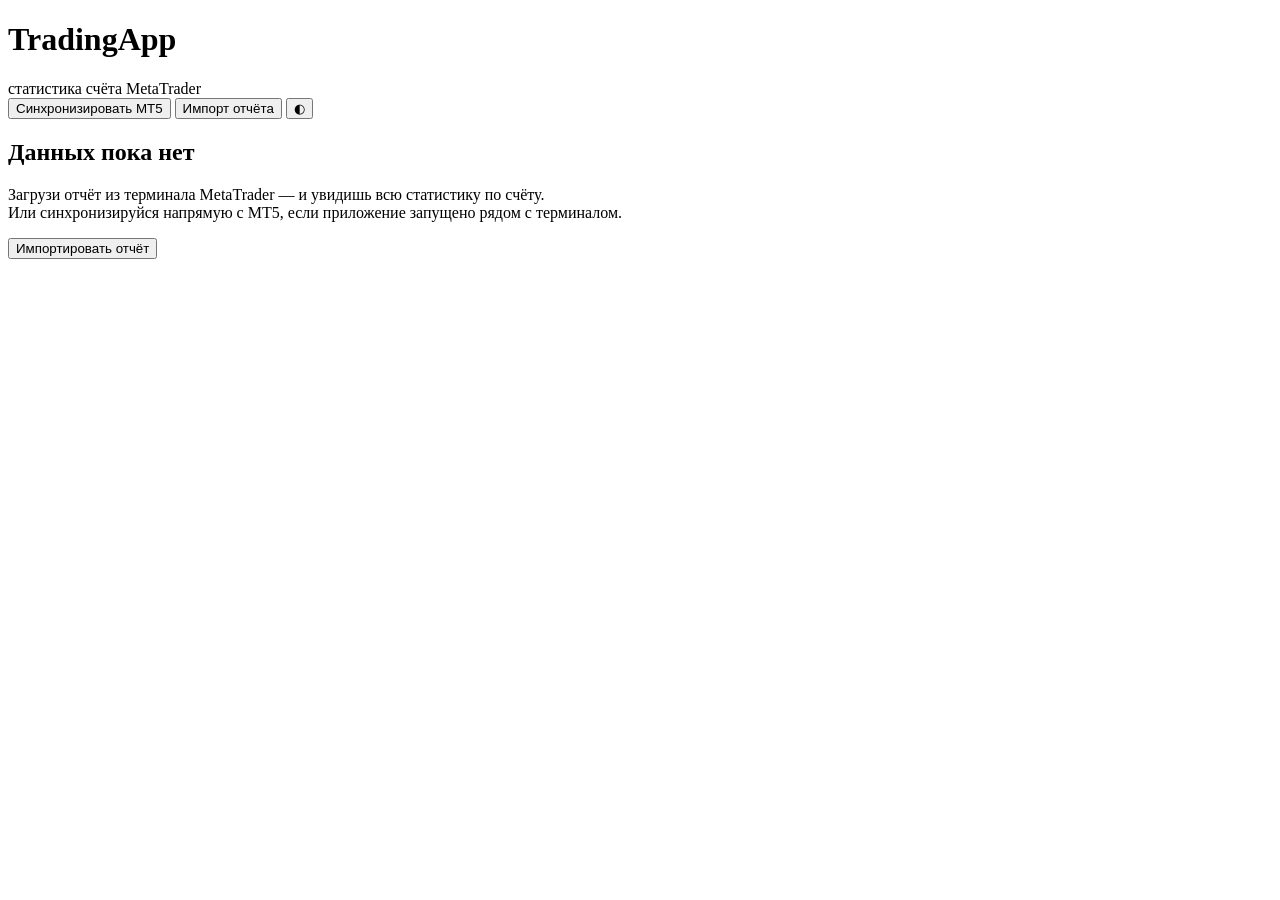
==== frontend/index.html @ 89288683 "Add MetaTrader account statistics dashboard Local web dashboard that reads a MetaTrader 4/5 account " ====
<!DOCTYPE html>
<html lang="ru" data-theme="">
<head>
<meta charset="utf-8">
<meta name="viewport" content="width=device-width, initial-scale=1">
<title>TradingApp — статистика счёта</title>
<link rel="stylesheet" href="/static/styles.css">
<link rel="icon" href="data:image/svg+xml,<svg xmlns='http://www.w3.org/2000/svg' viewBox='0 0 32 32'><text y='26' font-size='26'>📈</text></svg>">
</head>
<body>

<header class="topbar">
  <div class="brand">
    <h1>TradingApp</h1>
    <span class="sub" id="acct-server">статистика счёта MetaTrader</span>
  </div>

  <div class="acct" id="acct-strip" hidden>
    <div class="item"><span>Счёт</span><span id="acct-login">—</span></div>
    <div class="item"><span>Баланс</span><span id="acct-balance" class="num">—</span></div>
    <div class="item"><span>Средства</span><span id="acct-equity" class="num">—</span></div>
    <div class="item"><span>Открытых позиций</span><span id="acct-open" class="num">0</span></div>
  </div>

  <button id="btn-sync" title="Прочитать историю напрямую из терминала MT5 (только Windows)">Синхронизировать MT5</button>
  <button id="btn-import" class="primary">Импорт отчёта</button>
  <button id="btn-theme" title="Светлая / тёмная тема" aria-label="Переключить тему">◐</button>
</header>

<section class="filters" id="filters" hidden>
  <div class="field">
    <label for="f-from">С даты</label>
    <input type="date" id="f-from">
  </div>
  <div class="field">
    <label for="f-to">По дату</label>
    <input type="date" id="f-to">
  </div>
  <div class="field">
    <label for="f-symbol">Инструмент</label>
    <select id="f-symbol"><option value="">Все</option></select>
  </div>
  <div class="field">
    <label for="f-magic">Magic (советник)</label>
    <select id="f-magic"><option value="">Все</option></select>
  </div>
  <div class="field">
    <label>Быстрый период</label>
    <div class="chips" id="quick-ranges">
      <button class="chip" data-days="30" aria-pressed="false">30 дней</button>
      <button class="chip" data-days="90" aria-pressed="false">90 дней</button>
      <button class="chip" data-days="365" aria-pressed="false">Год</button>
      <button class="chip" data-days="0" aria-pressed="true">Всё</button>
    </div>
  </div>
  <button id="btn-export">Выгрузить CSV</button>
</section>

<nav class="tabs" id="tabs" hidden>
  <button class="tab" data-panel="overview" aria-selected="true">Обзор</button>
  <button class="tab" data-panel="symbols" aria-selected="false">Инструменты</button>
  <button class="tab" data-panel="time" aria-selected="false">Время</button>
  <button class="tab" data-panel="risk" aria-selected="false">Риск и дисциплина</button>
  <button class="tab" data-panel="trades" aria-selected="false">Сделки</button>
</nav>

<main>
  <div id="empty" class="empty">
    <h2>Данных пока нет</h2>
    <p>Загрузи отчёт из терминала MetaTrader — и увидишь всю статистику по счёту.<br>
       Или синхронизируйся напрямую с MT5, если приложение запущено рядом с терминалом.</p>
    <p><button class="primary" id="btn-import-empty">Импортировать отчёт</button></p>
  </div>

  <!-- ОБЗОР -->
  <section class="panel" id="panel-overview" hidden>
    <div class="card" id="no-window-data" hidden>
      <h2>За выбранный период сделок нет</h2>
      <p class="hint">Смени даты или нажми «Всё», чтобы увидеть всю историю.</p>
    </div>
    <div class="tiles" id="tiles"></div>

    <div class="card">
      <h2>Кривая баланса</h2>
      <p class="hint">Баланс после каждой закрытой сделки. Красная зона — насколько счёт ниже своего пика.</p>
      <div class="legend">
        <span class="key"><i class="swatch" style="background:var(--profit)"></i>Баланс</span>
        <span class="key"><i class="swatch" style="background:var(--loss);opacity:.35"></i>Просадка от пика</span>
        <span class="key"><i class="swatch" style="background:var(--axis)"></i>Стартовый баланс</span>
      </div>
      <div id="chart-equity"></div>
    </div>

    <div class="grid-2">
      <div class="card">
        <h2>Что стоит поправить</h2>
        <p class="hint">Выводы построены по твоей истории сделок, а не по общим правилам.</p>
        <div class="findings" id="findings-short"></div>
      </div>
      <div class="card">
        <h2>Результат по месяцам</h2>
        <p class="hint">Сумма закрытых сделок за календарный месяц.</p>
        <div id="chart-months"></div>
      </div>
    </div>
  </section>

  <!-- ИНСТРУМЕНТЫ -->
  <section class="panel" id="panel-symbols" hidden>
    <div class="card">
      <h2>P&L по инструментам</h2>
      <p class="hint">Синий — инструмент приносит деньги, красный — забирает. Значение подписано у каждой полосы.</p>
      <div id="chart-symbols"></div>
    </div>
    <div class="grid-2">
      <div class="card">
        <h2>Покупки против продаж</h2>
        <p class="hint">Перекос в одну сторону часто означает, что работает только половина системы.</p>
        <div id="chart-sides"></div>
      </div>
      <div class="card">
        <h2>Рейтинг инструментов</h2>
        <p class="hint">Места по итоговому результату за период.</p>
        <div class="table-wrap"><table id="table-extremes"></table></div>
      </div>
    </div>
    <div class="card">
      <h2>Подробно по инструментам</h2>
      <div class="table-wrap"><table id="table-symbols"></table></div>
    </div>
  </section>

  <!-- ВРЕМЯ -->
  <section class="panel" id="panel-time" hidden>
    <div class="tiles" id="time-tiles"></div>
    <div class="grid-2">
      <div class="card">
        <h2>По дням недели</h2>
        <p class="hint">Группировка по времени открытия сделки.</p>
        <div id="chart-weekday"></div>
      </div>
      <div class="card">
        <h2>По часам</h2>
        <p class="hint">Время терминала (сервер брокера) — тот же час, что был на графике.</p>
        <div id="chart-hour"></div>
      </div>
    </div>
    <div class="card">
      <h2>Календарь по дням</h2>
      <p class="hint">Насыщенность клетки — размер результата дня; серые клетки — дни без сделок.</p>
      <div class="cal-scroll" id="chart-calendar"></div>
      <div class="scale">
        <span>Убыток</span>
        <span class="steps" id="scale-steps"></span>
        <span>Прибыль</span>
      </div>
    </div>
    <div class="grid-2">
      <div class="card">
        <h2>По длительности сделки</h2>
        <p class="hint">Сколько приносят сделки в зависимости от того, как долго они живут.</p>
        <div id="chart-duration"></div>
      </div>
      <div class="card">
        <h2>Подробно по часам</h2>
        <div class="table-wrap"><table id="table-hours"></table></div>
      </div>
    </div>
  </section>

  <!-- РИСК -->
  <section class="panel" id="panel-risk" hidden>
    <div class="card">
      <h2>Разбор дисциплины</h2>
      <p class="hint">Каждый пункт посчитан по сделкам за выбранный период.</p>
      <div class="findings" id="findings-full"></div>
    </div>
    <div class="tiles" id="risk-tiles"></div>
    <div class="grid-2">
      <div class="card">
        <h2>Распределение по R</h2>
        <p class="hint">R — результат сделки, делённый на риск, заложенный стоп-лоссом. 1R прибыли — ровно столько, сколько ты был готов потерять.</p>
        <div id="chart-r"></div>
      </div>
      <div class="card">
        <h2>Дни с перебором сделок</h2>
        <p class="hint">Дни, где сделок заметно больше обычного, и их результат.</p>
        <div class="table-wrap"><table id="table-busy"></table></div>
      </div>
    </div>
    <div class="grid-2">
      <div class="card">
        <h2>Стопы, которые не удержали</h2>
        <p class="hint">Убыток вышел за плановый риск более чем на 20% — проскальзывание, гэп или отодвинутый стоп.</p>
        <div class="table-wrap"><table id="table-overruns"></table></div>
      </div>
      <div class="card">
        <h2>Самые крупные риски</h2>
        <p class="hint">Сделки, где риск был в 1.5+ раза выше медианного.</p>
        <div class="table-wrap"><table id="table-oversized"></table></div>
      </div>
    </div>
  </section>

  <!-- СДЕЛКИ -->
  <section class="panel" id="panel-trades" hidden>
    <div class="card">
      <h2>Сделки</h2>
      <p class="hint" id="trades-hint">—</p>
      <div class="table-wrap"><table id="table-trades"></table></div>
      <p style="margin-top:12px">
        <button id="btn-more">Показать ещё</button>
      </p>
    </div>
  </section>
</main>

<dialog id="dlg-import">
  <div class="dlg-head">
    <h2>Импорт отчёта MetaTrader</h2>
    <p>Поддерживаются HTML-отчёты MT4 и MT5, а также XLSX и CSV.</p>
  </div>
  <div class="dlg-body">
    <div class="drop" id="drop">
      Перетащи файл сюда или <b>выбери на диске</b>
      <input type="file" id="file" accept=".html,.htm,.csv,.tsv,.xlsx,.xlsm" hidden>
    </div>
    <ol class="steps-list">
      <li><b>MT4:</b> вкладка «Терминал» → «История счёта» → правый клик → «Сохранить как детальный отчёт».</li>
      <li><b>MT5:</b> вкладка «Инструменты» → «История» → правый клик → «Отчёт» → HTML или XLSX.</li>
      <li>Повторный импорт того же периода не создаёт дублей — сделки сверяются по номеру.</li>
    </ol>
    <div class="status" id="import-status"></div>
  </div>
  <div class="dlg-foot">
    <button id="dlg-close">Закрыть</button>
  </div>
</dialog>

<script src="/static/charts.js"></script>
<script src="/static/app.js"></script>
</body>
</html>
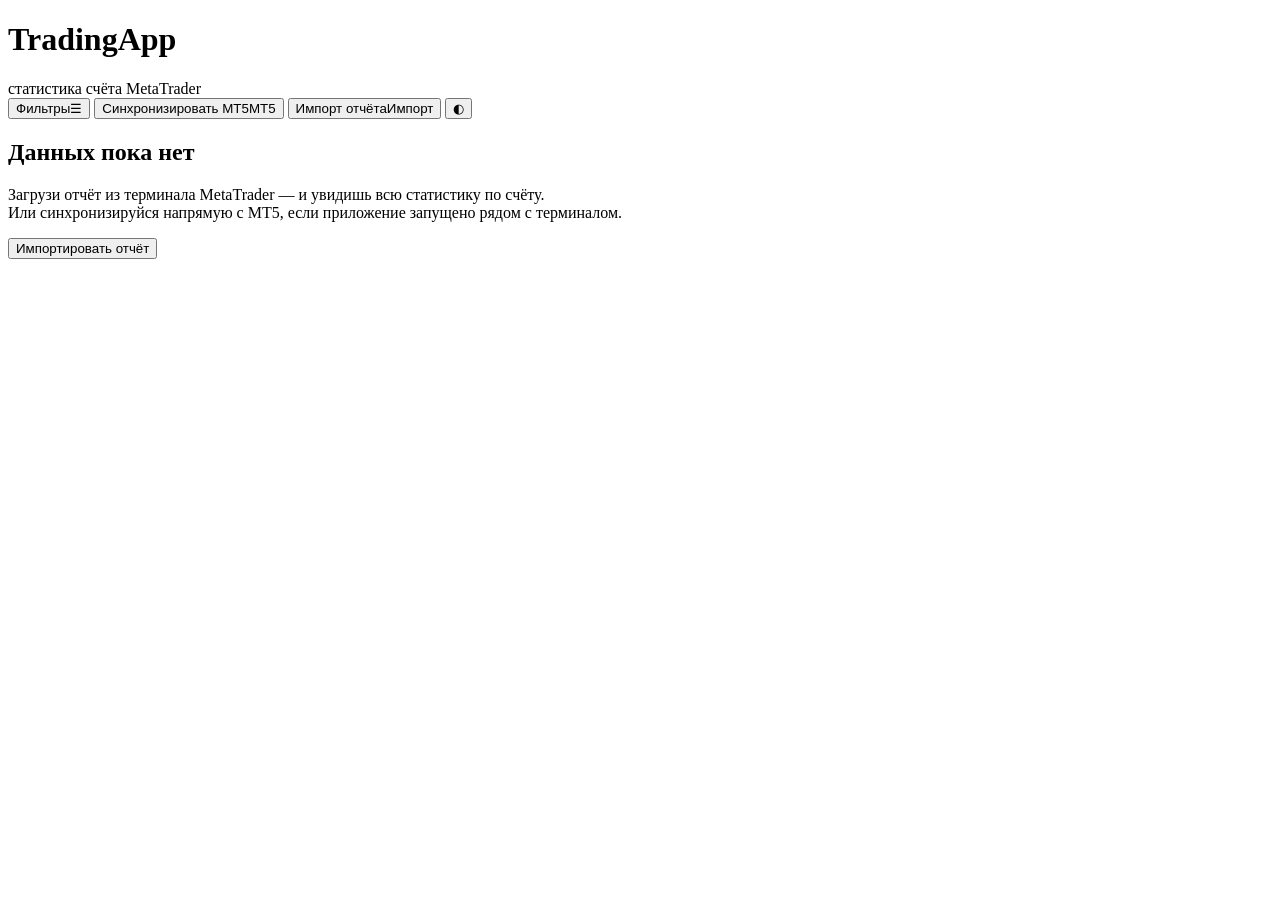
==== commit adf8d100: "Make the dashboard usable from a phone and deployable to a VPS Phone layout was broken in ways only " ====
--- a/frontend/index.html
+++ b/frontend/index.html
@@ -22,8 +22,9 @@
     <div class="item"><span>Открытых позиций</span><span id="acct-open" class="num">0</span></div>
   </div>
 
-  <button id="btn-sync" title="Прочитать историю напрямую из терминала MT5 (только Windows)">Синхронизировать MT5</button>
-  <button id="btn-import" class="primary">Импорт отчёта</button>
+  <button id="btn-filters" title="Показать фильтры" aria-label="Показать фильтры" aria-expanded="false"><span class="lbl-full">Фильтры</span><span class="lbl-short" aria-hidden="true">☰</span></button>
+  <button id="btn-sync" title="Прочитать историю напрямую из терминала MT5 (только Windows)"><span class="lbl-full">Синхронизировать MT5</span><span class="lbl-short">MT5</span></button>
+  <button id="btn-import" class="primary"><span class="lbl-full">Импорт отчёта</span><span class="lbl-short">Импорт</span></button>
   <button id="btn-theme" title="Светлая / тёмная тема" aria-label="Переключить тему">◐</button>
 </header>
 
@@ -65,6 +66,18 @@
 </nav>
 
 <main>
+  <div id="login" class="empty" hidden>
+    <h2>Нужен токен доступа</h2>
+    <p>Дашборд закрыт паролем, потому что показывает историю твоего счёта.<br>
+       Введи токен из переменной <code>TRADINGAPP_TOKEN</code> — браузер запомнит его.</p>
+    <form id="login-form" class="login-form" autocomplete="on">
+      <input type="password" id="login-token" name="password" placeholder="Токен доступа"
+             autocomplete="current-password" required>
+      <button type="submit" class="primary">Войти</button>
+    </form>
+    <p class="status" id="login-status"></p>
+  </div>
+
   <div id="empty" class="empty">
     <h2>Данных пока нет</h2>
     <p>Загрузи отчёт из терминала MetaTrader — и увидишь всю статистику по счёту.<br>
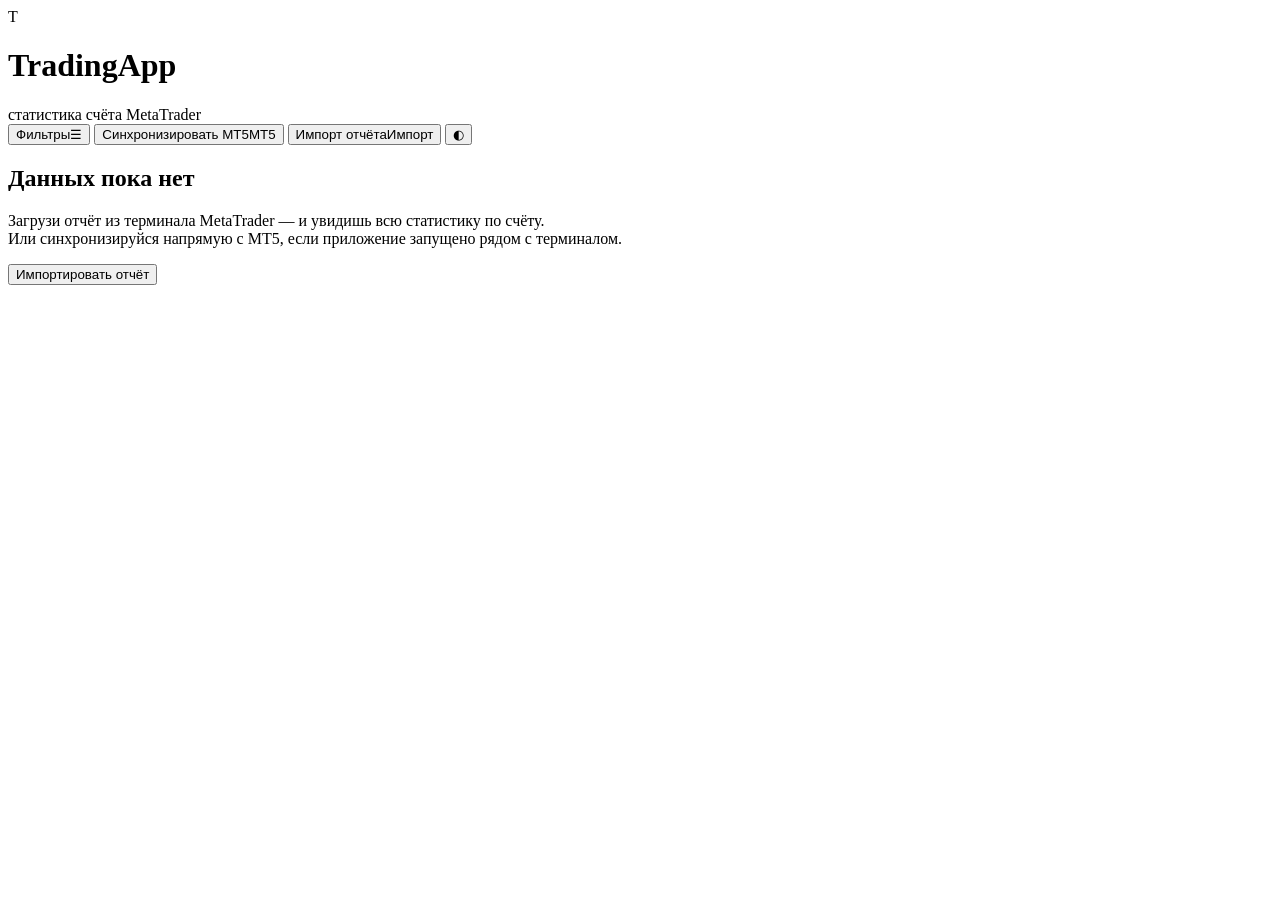
==== commit 9e94246a: "Rework the dashboard's visual design and add widgets The page read as a generic admin panel: eight e" ====
--- a/frontend/index.html
+++ b/frontend/index.html
@@ -11,6 +11,7 @@
 
 <header class="topbar">
   <div class="brand">
+    <span class="mark" aria-hidden="true">T</span>
     <h1>TradingApp</h1>
     <span class="sub" id="acct-server">статистика счёта MetaTrader</span>
   </div>
@@ -87,132 +88,185 @@
 
   <!-- ОБЗОР -->
   <section class="panel" id="panel-overview" hidden>
-    <div class="card" id="no-window-data" hidden>
-      <h2>За выбранный период сделок нет</h2>
-      <p class="hint">Смени даты или нажми «Всё», чтобы увидеть всю историю.</p>
-    </div>
-    <div class="tiles" id="tiles"></div>
-
-    <div class="card">
-      <h2>Кривая баланса</h2>
-      <p class="hint">Баланс после каждой закрытой сделки. Красная зона — насколько счёт ниже своего пика.</p>
-      <div class="legend">
-        <span class="key"><i class="swatch" style="background:var(--profit)"></i>Баланс</span>
-        <span class="key"><i class="swatch" style="background:var(--loss);opacity:.35"></i>Просадка от пика</span>
-        <span class="key"><i class="swatch" style="background:var(--axis)"></i>Стартовый баланс</span>
-      </div>
-      <div id="chart-equity"></div>
-    </div>
-
-    <div class="grid-2">
-      <div class="card">
-        <h2>Что стоит поправить</h2>
-        <p class="hint">Выводы построены по твоей истории сделок, а не по общим правилам.</p>
-        <div class="findings" id="findings-short"></div>
-      </div>
-      <div class="card">
-        <h2>Результат по месяцам</h2>
-        <p class="hint">Сумма закрытых сделок за календарный месяц.</p>
-        <div id="chart-months"></div>
+    <div class="stack">
+      <div class="card" id="no-window-data" hidden>
+        <h2>За выбранный период сделок нет</h2>
+        <p class="hint">Смени даты или нажми «Всё», чтобы увидеть всю историю.</p>
+      </div>
+
+      <div class="hero" id="hero">
+        <div class="hero-main">
+          <span class="hero-label" id="hero-label">Итог за период</span>
+          <span class="hero-figure num" id="hero-figure">—</span>
+          <div class="hero-meta" id="hero-meta"></div>
+        </div>
+        <div class="hero-side">
+          <div class="hero-spark" id="hero-spark"></div>
+          <div class="hero-facts" id="hero-facts"></div>
+        </div>
+      </div>
+
+      <div class="tiles" id="tiles"></div>
+
+      <div class="card">
+        <h2>Кривая баланса</h2>
+        <p class="hint">Баланс после каждой закрытой сделки. Красная зона — насколько счёт ниже своего пика.</p>
+        <div class="legend">
+          <span class="key"><i class="swatch" style="background:var(--profit)"></i>Баланс</span>
+          <span class="key"><i class="swatch" style="background:var(--loss);opacity:.35"></i>Просадка от пика</span>
+          <span class="key"><i class="swatch" style="background:var(--axis)"></i>Стартовый баланс</span>
+        </div>
+        <div id="chart-equity"></div>
+      </div>
+
+      <div class="grid-2">
+        <div class="card">
+          <h2>Последние 40 сделок</h2>
+          <p class="hint">Каждый столбик — одна сделка, слева старые. Видно серии и то, чем они кончались.</p>
+          <div id="chart-form"></div>
+        </div>
+        <div class="card">
+          <h2>Открытые позиции</h2>
+          <p class="hint" id="positions-hint">Обновляются при синхронизации с терминалом.</p>
+          <div class="positions" id="positions"></div>
+        </div>
+      </div>
+
+      <div class="grid-2">
+        <div class="card">
+          <h2>Что стоит поправить</h2>
+          <p class="hint">Выводы построены по твоей истории сделок, а не по общим правилам.</p>
+          <div class="findings" id="findings-short"></div>
+        </div>
+        <div class="card">
+          <h2>Распределение результатов</h2>
+          <p class="hint">Сколько сделок попало в каждый диапазон. Длинный хвост слева — редкие крупные убытки.</p>
+          <div id="chart-distribution"></div>
+        </div>
+      </div>
+
+      <div class="card">
+        <h2>Помесячно по годам</h2>
+        <p class="hint">Насыщенность клетки — размер результата месяца; серая клетка — месяц без сделок.</p>
+        <div class="table-wrap"><div id="chart-matrix"></div></div>
       </div>
     </div>
   </section>
 
   <!-- ИНСТРУМЕНТЫ -->
   <section class="panel" id="panel-symbols" hidden>
-    <div class="card">
-      <h2>P&L по инструментам</h2>
-      <p class="hint">Синий — инструмент приносит деньги, красный — забирает. Значение подписано у каждой полосы.</p>
-      <div id="chart-symbols"></div>
-    </div>
-    <div class="grid-2">
-      <div class="card">
-        <h2>Покупки против продаж</h2>
-        <p class="hint">Перекос в одну сторону часто означает, что работает только половина системы.</p>
-        <div id="chart-sides"></div>
-      </div>
-      <div class="card">
-        <h2>Рейтинг инструментов</h2>
-        <p class="hint">Места по итоговому результату за период.</p>
-        <div class="table-wrap"><table id="table-extremes"></table></div>
-      </div>
-    </div>
-    <div class="card">
-      <h2>Подробно по инструментам</h2>
-      <div class="table-wrap"><table id="table-symbols"></table></div>
-    </div>
+    <div class="stack">
+      <div class="card">
+        <h2>P&L по инструментам</h2>
+        <p class="hint">Синий — инструмент приносит деньги, красный — забирает. Значение подписано у каждой полосы.</p>
+        <div id="chart-symbols"></div>
+      </div>
+      <div class="grid-2">
+        <div class="card">
+          <h2>Покупки против продаж</h2>
+          <p class="hint">Перекос в одну сторону часто означает, что работает только половина системы.</p>
+          <div id="chart-sides"></div>
+        </div>
+        <div class="card">
+          <h2>Рейтинг инструментов</h2>
+          <p class="hint">Места по итоговому результату за период.</p>
+          <div class="table-wrap"><table id="table-extremes"></table></div>
+        </div>
+      </div>
+      <div class="card">
+        <h2>Подробно по инструментам</h2>
+        <div class="table-wrap"><table id="table-symbols"></table></div>
+      </div>
+  </div>
   </section>
 
   <!-- ВРЕМЯ -->
   <section class="panel" id="panel-time" hidden>
-    <div class="tiles" id="time-tiles"></div>
-    <div class="grid-2">
-      <div class="card">
-        <h2>По дням недели</h2>
-        <p class="hint">Группировка по времени открытия сделки.</p>
-        <div id="chart-weekday"></div>
-      </div>
-      <div class="card">
-        <h2>По часам</h2>
-        <p class="hint">Время терминала (сервер брокера) — тот же час, что был на графике.</p>
-        <div id="chart-hour"></div>
-      </div>
-    </div>
-    <div class="card">
-      <h2>Календарь по дням</h2>
-      <p class="hint">Насыщенность клетки — размер результата дня; серые клетки — дни без сделок.</p>
-      <div class="cal-scroll" id="chart-calendar"></div>
-      <div class="scale">
-        <span>Убыток</span>
-        <span class="steps" id="scale-steps"></span>
-        <span>Прибыль</span>
-      </div>
-    </div>
-    <div class="grid-2">
-      <div class="card">
-        <h2>По длительности сделки</h2>
-        <p class="hint">Сколько приносят сделки в зависимости от того, как долго они живут.</p>
-        <div id="chart-duration"></div>
-      </div>
-      <div class="card">
-        <h2>Подробно по часам</h2>
-        <div class="table-wrap"><table id="table-hours"></table></div>
-      </div>
-    </div>
+    <div class="stack">
+      <div class="tiles" id="time-tiles"></div>
+      <div class="grid-2">
+        <div class="card">
+          <h2>По дням недели</h2>
+          <p class="hint">Группировка по времени открытия сделки.</p>
+          <div id="chart-weekday"></div>
+        </div>
+        <div class="card">
+          <h2>По часам</h2>
+          <p class="hint">Время терминала (сервер брокера) — тот же час, что был на графике.</p>
+          <div id="chart-hour"></div>
+        </div>
+      </div>
+      <div class="card">
+        <h2>Календарь по дням</h2>
+        <p class="hint">Насыщенность клетки — размер результата дня; серые клетки — дни без сделок.</p>
+        <div class="cal-scroll" id="chart-calendar"></div>
+        <div class="scale">
+          <span>Убыток</span>
+          <span class="steps" id="scale-steps"></span>
+          <span>Прибыль</span>
+        </div>
+      </div>
+      <div class="grid-2">
+        <div class="card">
+          <h2>По длительности сделки</h2>
+          <p class="hint">Сколько приносят сделки в зависимости от того, как долго они живут.</p>
+          <div id="chart-duration"></div>
+        </div>
+        <div class="card">
+          <h2>Подробно по часам</h2>
+          <div class="table-wrap"><table id="table-hours"></table></div>
+        </div>
+      </div>
+  </div>
   </section>
 
   <!-- РИСК -->
   <section class="panel" id="panel-risk" hidden>
-    <div class="card">
-      <h2>Разбор дисциплины</h2>
-      <p class="hint">Каждый пункт посчитан по сделкам за выбранный период.</p>
-      <div class="findings" id="findings-full"></div>
-    </div>
-    <div class="tiles" id="risk-tiles"></div>
-    <div class="grid-2">
-      <div class="card">
-        <h2>Распределение по R</h2>
-        <p class="hint">R — результат сделки, делённый на риск, заложенный стоп-лоссом. 1R прибыли — ровно столько, сколько ты был готов потерять.</p>
-        <div id="chart-r"></div>
-      </div>
-      <div class="card">
-        <h2>Дни с перебором сделок</h2>
-        <p class="hint">Дни, где сделок заметно больше обычного, и их результат.</p>
-        <div class="table-wrap"><table id="table-busy"></table></div>
-      </div>
-    </div>
-    <div class="grid-2">
-      <div class="card">
-        <h2>Стопы, которые не удержали</h2>
-        <p class="hint">Убыток вышел за плановый риск более чем на 20% — проскальзывание, гэп или отодвинутый стоп.</p>
-        <div class="table-wrap"><table id="table-overruns"></table></div>
-      </div>
-      <div class="card">
-        <h2>Самые крупные риски</h2>
-        <p class="hint">Сделки, где риск был в 1.5+ раза выше медианного.</p>
-        <div class="table-wrap"><table id="table-oversized"></table></div>
-      </div>
-    </div>
+    <div class="stack">
+      <div class="grid-2" style="margin-bottom:16px">
+        <div class="card">
+          <h2>Оценка дисциплины</h2>
+          <p class="hint" id="score-hint">Среднее по измеримым привычкам. Каждая строка — цифра, которая
+            есть и в других разделах; оценка ничего не добавляет от себя.</p>
+          <div class="score-head">
+            <span class="score-value num" id="score-value">—</span>
+            <span class="score-of" id="score-of"></span>
+          </div>
+          <div id="score-total-meter"></div>
+          <div class="score-list" id="score-list"></div>
+        </div>
+        <div class="card">
+          <h2>Разбор дисциплины</h2>
+          <p class="hint">Каждый пункт посчитан по сделкам за выбранный период.</p>
+          <div class="findings" id="findings-full"></div>
+        </div>
+      </div>
+      <div class="tiles" id="risk-tiles" style="margin-bottom:16px"></div>
+      <div class="grid-2">
+        <div class="card">
+          <h2>Распределение по R</h2>
+          <p class="hint">R — результат сделки, делённый на риск, заложенный стоп-лоссом. 1R прибыли — ровно столько, сколько ты был готов потерять.</p>
+          <div id="chart-r"></div>
+        </div>
+        <div class="card">
+          <h2>Дни с перебором сделок</h2>
+          <p class="hint">Дни, где сделок заметно больше обычного, и их результат.</p>
+          <div class="table-wrap"><table id="table-busy"></table></div>
+        </div>
+      </div>
+      <div class="grid-2">
+        <div class="card">
+          <h2>Стопы, которые не удержали</h2>
+          <p class="hint">Убыток вышел за плановый риск более чем на 20% — проскальзывание, гэп или отодвинутый стоп.</p>
+          <div class="table-wrap"><table id="table-overruns"></table></div>
+        </div>
+        <div class="card">
+          <h2>Самые крупные риски</h2>
+          <p class="hint">Сделки, где риск был в 1.5+ раза выше медианного.</p>
+          <div class="table-wrap"><table id="table-oversized"></table></div>
+        </div>
+      </div>
+  </div>
   </section>
 
   <!-- СДЕЛКИ -->
